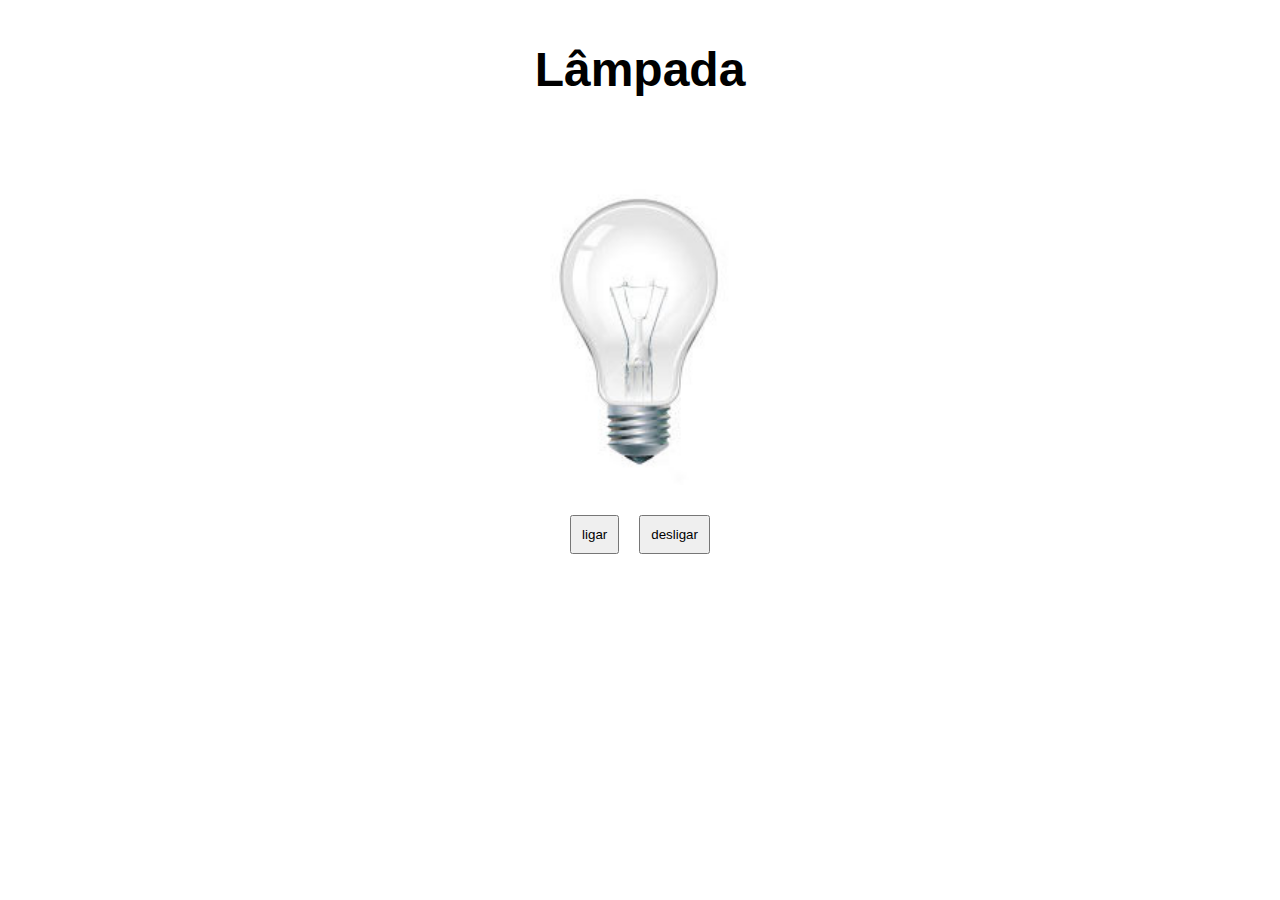
==== Lampada/index.html @ 7ec22c8c "iniciando projeto" ====
<!DOCTYPE html>
<html lang="pt-br">
<head>
    <meta charset="UTF-8">
    <meta http-equiv="X-UA-Compatible" content="IE=edge">
    <meta name="viewport" content="width=device-width, initial-scale=1.0">
    <title>Lâmpada</title>
    <link rel="stylesheet" href="estilo.css">
</head>
<body>
    <h1>Lâmpada</h1>
    <div id="ImagemLampada">
        <img src="img/desligada.jpg" id="lamp">
    </div>

    <div id="bnt">
        <button id="ligar">ligar</button>
        <button id="desligar">desligar</button>
    </div>


    <script src="script.js"></script>
</body>
</html>
---- Lampada/estilo.css ----
@charset "UTF-8";

h1{
    text-align: center;
    padding: 10px;
    font-family: Arial, Helvetica, sans-serif;
    font-size: 3em;
}
#ImagemLampada{
    margin: auto;
    padding: 20px;
}
img{
    display: flex;
    margin: auto;
    width: 250px;
}
#bnt{
    display: flex;
    
    justify-content: center;
}
button{
    padding: 10px;
    text-align: center;
    margin: 10px;
}
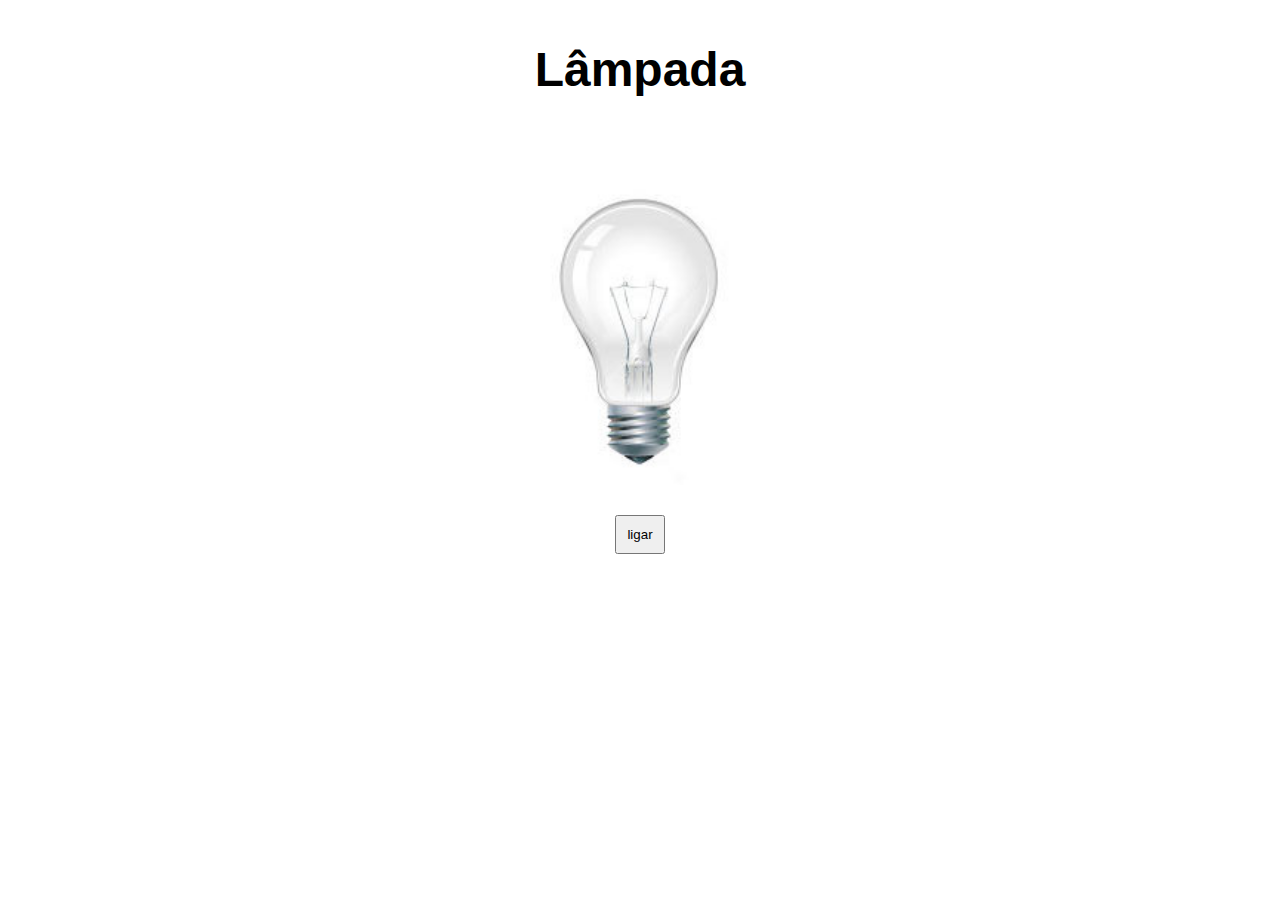
==== commit 438594d7: "terminando desafio da lampada" ====
--- a/Lampada/index.html
+++ b/Lampada/index.html
@@ -14,8 +14,7 @@
     </div>
 
     <div id="bnt">
-        <button id="ligar">ligar</button>
-        <button id="desligar">desligar</button>
+        <button id="interruptor">ligar</button>
     </div>
 
 
